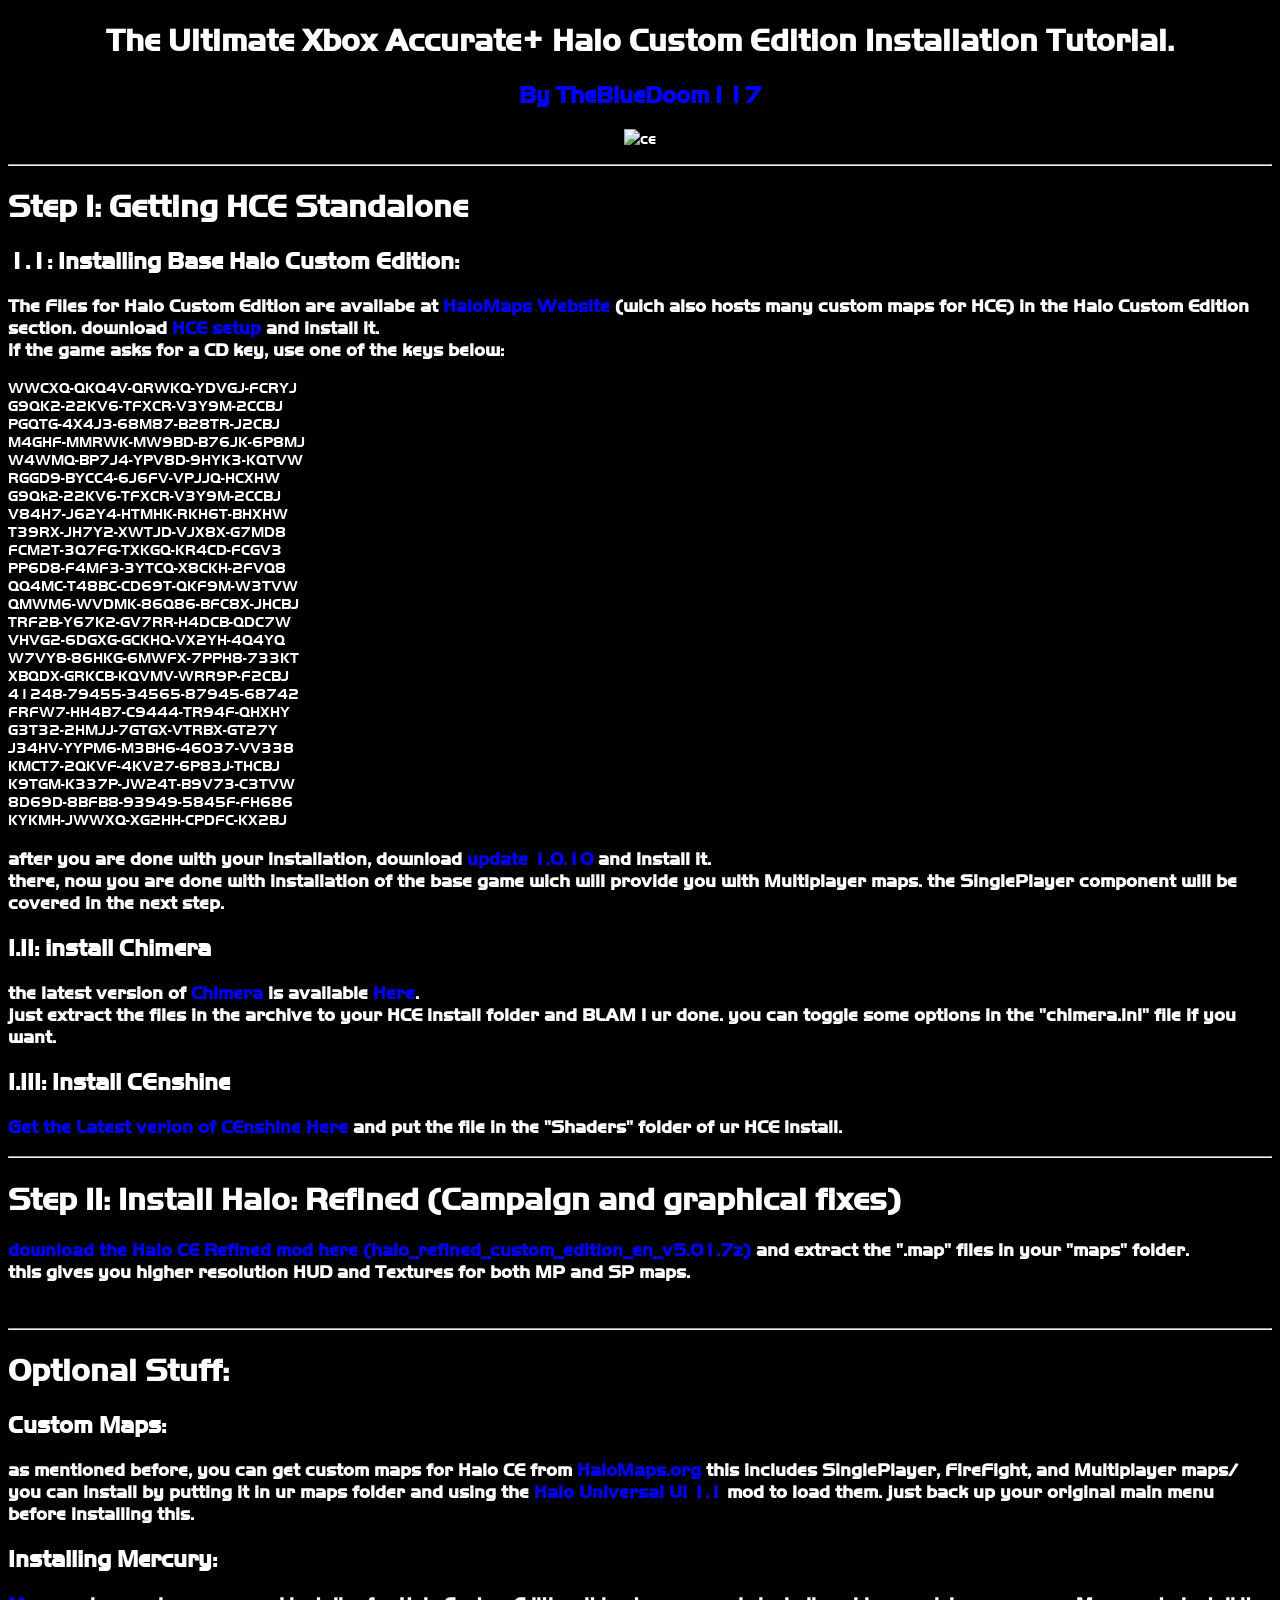
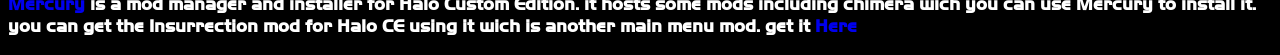
==== hcetut/hcetut.html @ 83f75309 "Add files via upload" ====
<!DOCTYPE html>
<html lang="en-US">
<title>TBD117's HCE Tutorial</title>
<link rel="stylesheet" href="styles.css">
 <link rel="icon" type="image/x-icon" href="ico/halo1.ico">
<h1 style="text-align:center;"> The Ultimate Xbox Accurate+ Halo Custom Edition Installation Tutorial. </h1>
<h2 style="text-align:center;color:blue;">By TheBlueDoom117</h2>
<p style="text-align:center"><img src="images/ce.png" alt="ce" width="401" height="173"></p>
<hr>
<h1>Step I: Getting HCE Standalone</h1>
  <h2>1.1: Installing Base Halo Custom Edition:</h2>
	<h3> The Files for Halo Custom Edition are availabe at <a href="https://www.halomaps.org/">HaloMaps Website</a> (wich also hosts many custom maps for HCE) in the Halo Custom Edition section.
	download <a href="https://www.halomaps.org/hce/detail.cfm?fid=410"> HCE setup</a> and install it. <br>
if the game asks for a CD key, use one of the keys below: <br></h3>
<p style="font-size:15px;">
WWCXQ-QKQ4V-QRWKQ-YDVGJ-FCRYJ <br>
G9QK2-22KV6-TFXCR-V3Y9M-2CCBJ <br>
PGQTG-4X4J3-68M87-B28TR-J2CBJ <br>
M4GHF-MMRWK-MW9BD-B76JK-6P8MJ <br>
W4WMQ-BP7J4-YPV8D-9HYK3-KQTVW <br>
RGGD9-BYCC4-6J6FV-VPJJQ-HCXHW <br>
G9Qk2-22KV6-TFXCR-V3Y9M-2CCBJ <br>
V84H7-J62Y4-HTMHK-RKH6T-BHXHW <br>
T39RX-JH7Y2-XWTJD-VJX8X-G7MD8 <br>
FCM2T-3Q7FG-TXKGQ-KR4CD-FCGV3 <br>
PP6D8-F4MF3-3YTCQ-X8CKH-2FVQ8 <br>
QQ4MC-T48BC-CD69T-QKF9M-W3TVW <br>
QMWM6-WVDMK-86Q86-BFC8X-JHCBJ <br>
TRF2B-Y67K2-GV7RR-H4DCB-QDC7W <br>
VHVG2-6DGXG-GCKHQ-VX2YH-4Q4YQ <br>
W7VY8-86HKG-6MWFX-7PPH8-733KT <br>
XBQDX-GRKCB-KQVMV-WRR9P-F2CBJ <br>
41248-79455-34565-87945-68742 <br>
FRFW7-HH4B7-C9444-TR94F-QHXHY <br>
G3T32-2HMJJ-7GTGX-VTRBX-GT27Y <br>
J34HV-YYPM6-M3BH6-46037-VV338 <br>
KMCT7-2QKVF-4KV27-6P83J-THCBJ <br>
K9TGM-K337P-JW24T-B9V73-C3TVW <br>
8D69D-8BFB8-93949-5845F-FH686 <br>
KYKMH-JWWXQ-XG2HH-CPDFC-KX2BJ <br>
</p>
<h3>after you are done with your installation, download <a href="https://www.halomaps.org/hce/detail.cfm?fid=6798">update 1.0.10</a> and install it.<br>
there, now you are done with installation of the base game wich will provide you with Multiplayer maps. the SinglePlayer component will be covered in the next step.</h3>
<h2>I.II: install Chimera</h2>
<h3>the latest version of <a href="https://github.com/SnowyMouse/chimera">Chimera</a> is available <a href="https://github.com/SnowyMouse/chimera">Here</a>.<br>
just extract the files in the archive to your HCE install folder and BLAM ! ur done. you can toggle some options in the "chimera.ini" file if you want.</h3>
<h2>I.III: Install CEnshine</h2>
<h3><a href="https://github.com/Sledmine/censhine">Get the Latest verion of CEnshine Here</a> and put the file in the "Shaders" folder of ur HCE install. </h3>
<hr>
<h1>Step II: Install Halo: Refined (Campaign and graphical fixes)</h1>
 <h3><a href="https://www.proxeninc.net/Halo/Refined/Refined%20V5%20Download/"> download the Halo CE Refined mod here (halo_refined_custom_edition_en_v5.01.7z)</a> and extract the ".map" files in your "maps" folder.<br>
 this gives you higher resolution HUD and Textures for both MP and SP maps. </h3>
 and thats it. you are done with installing the most Xbox Accurate version of Halo CE on PC.
 <hr>
 <h1>Optional Stuff:</h1>
 <h2>Custom Maps:</h2>
 <h3> as mentioned before, you can get custom maps for Halo CE from <a href="https://www.halomaps.org/hce">HaloMaps.org</a> this includes SinglePlayer, FireFight, and Multiplayer maps/<br>
 you can install by putting it in ur maps folder and using the <a href="https://www.halomaps.org/hce/detail.cfm?fid=6952">Halo Universal UI 1.1</a> mod to load them. just back up your original main menu before installing this.</h3>
<h2>Installing Mercury:</h2>
<h3><a href="https://github.com/Sledmine/mercury">Mercury</a> is a mod manager and installer for Halo Custom Edition. it hosts some mods including chimera wich you can use Mercury to install it.
<br> you can get the Insurrection mod for Halo CE using it wich is another main menu mod. get it <a href="https://github.com/Sledmine/mercury">Here</a></h3>
---- hcetut/styles.css ----
body {
background-color: black;
}
table, th, td {
 border-radius: 0.1vw;
 border-style: inset;
 text-align: middle;
 padding: 10px;
 border-spacing: 10px;
 background-color: green;
}
th {
 background-color: blue; 
}
table {
 background-color: yellow;
}
city {
 background-color:blue;
 border:10px solid white;
 margin:5px;
 padding:5px;
}
a:link {
color: light-blue;
background-color: transparent;
text-decoration: none;
}
a:visited {
color: green;
background-color: transparent;
text-decoration: none;
}
a:hover {
color: Purple;
background-color: transparent;
text-decoration: none;
}
a:active {
color: blue;
background-color: transparent;
text-decoration: none;
}
@font-face {
font-family: HandelGothic;
src: url(HandelGothic_Regular.ttf);
color: white;
}
h1 {
font-family: HandelGothic;
color: white;
}
h2 {
font-family: HandelGothic;
color: white;
}
h3 {
font-family: HandelGothic;
color: white;
}
p {
font-family: HandelGothic;
color: white;
}
ins {
color: white;
}
del {
color: white;
}
b {
color: white;
}
sup {
color: white;
}
bdo {
color: white;
}
strong {
color: white;
}
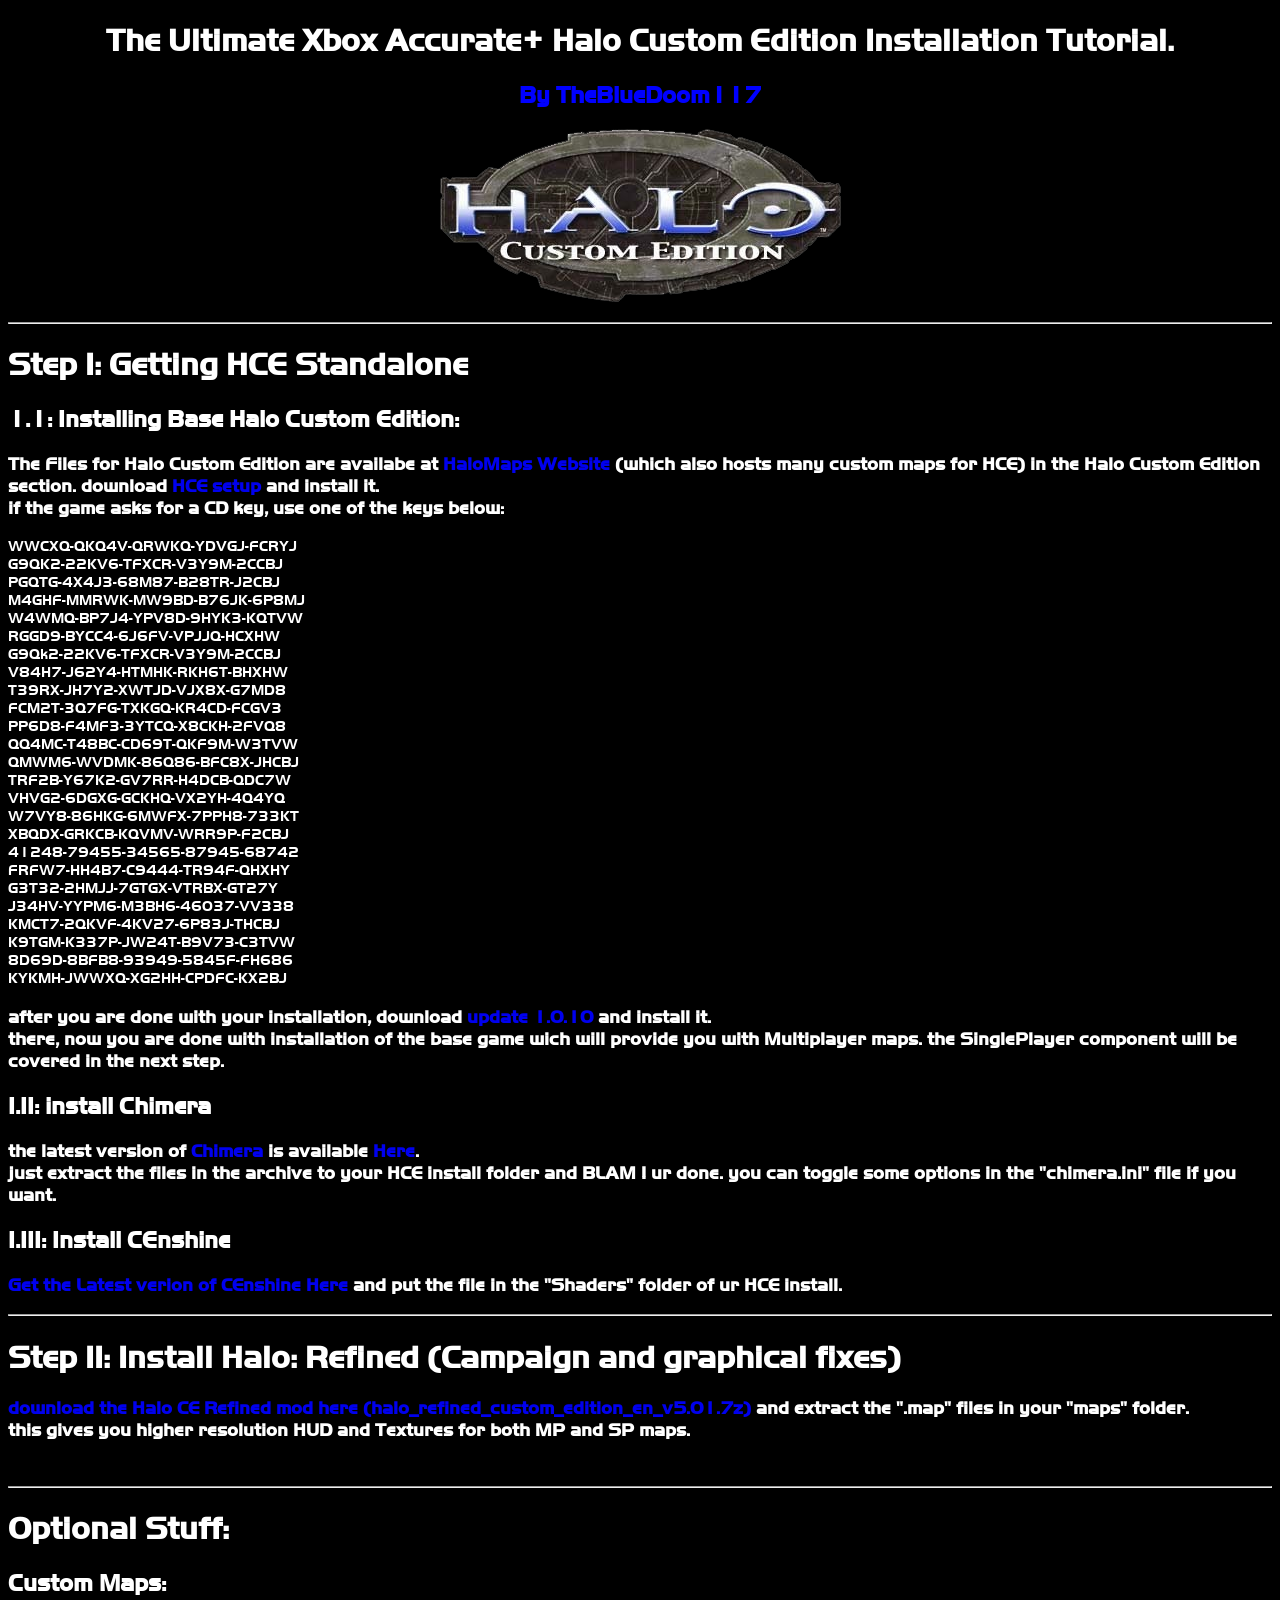
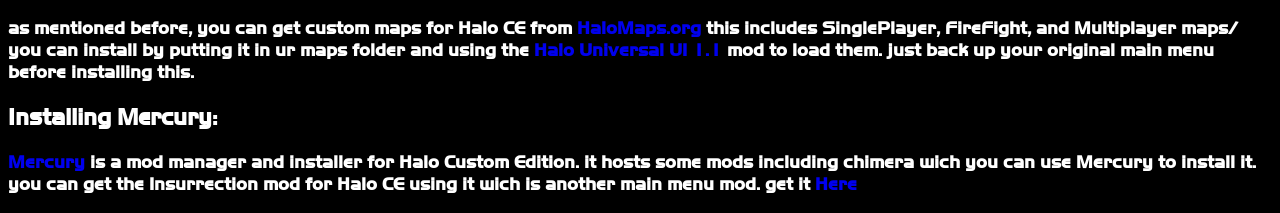
==== commit 46b63a62: "Update hcetut.html" ====
--- a/hcetut/hcetut.html
+++ b/hcetut/hcetut.html
@@ -9,7 +9,7 @@
 <hr>
 <h1>Step I: Getting HCE Standalone</h1>
   <h2>1.1: Installing Base Halo Custom Edition:</h2>
-	<h3> The Files for Halo Custom Edition are availabe at <a href="https://www.halomaps.org/">HaloMaps Website</a> (wich also hosts many custom maps for HCE) in the Halo Custom Edition section.
+	<h3> The Files for Halo Custom Edition are availabe at <a href="https://www.halomaps.org/">HaloMaps Website</a> (which also hosts many custom maps for HCE) in the Halo Custom Edition section.
 	download <a href="https://www.halomaps.org/hce/detail.cfm?fid=410"> HCE setup</a> and install it. <br>
 if the game asks for a CD key, use one of the keys below: <br></h3>
 <p style="font-size:15px;">
@@ -58,4 +58,4 @@
  you can install by putting it in ur maps folder and using the <a href="https://www.halomaps.org/hce/detail.cfm?fid=6952">Halo Universal UI 1.1</a> mod to load them. just back up your original main menu before installing this.</h3>
 <h2>Installing Mercury:</h2>
 <h3><a href="https://github.com/Sledmine/mercury">Mercury</a> is a mod manager and installer for Halo Custom Edition. it hosts some mods including chimera wich you can use Mercury to install it.
-<br> you can get the Insurrection mod for Halo CE using it wich is another main menu mod. get it <a href="https://github.com/Sledmine/mercury">Here</a></h3>+<br> you can get the Insurrection mod for Halo CE using it wich is another main menu mod. get it <a href="https://github.com/Sledmine/mercury">Here</a></h3>
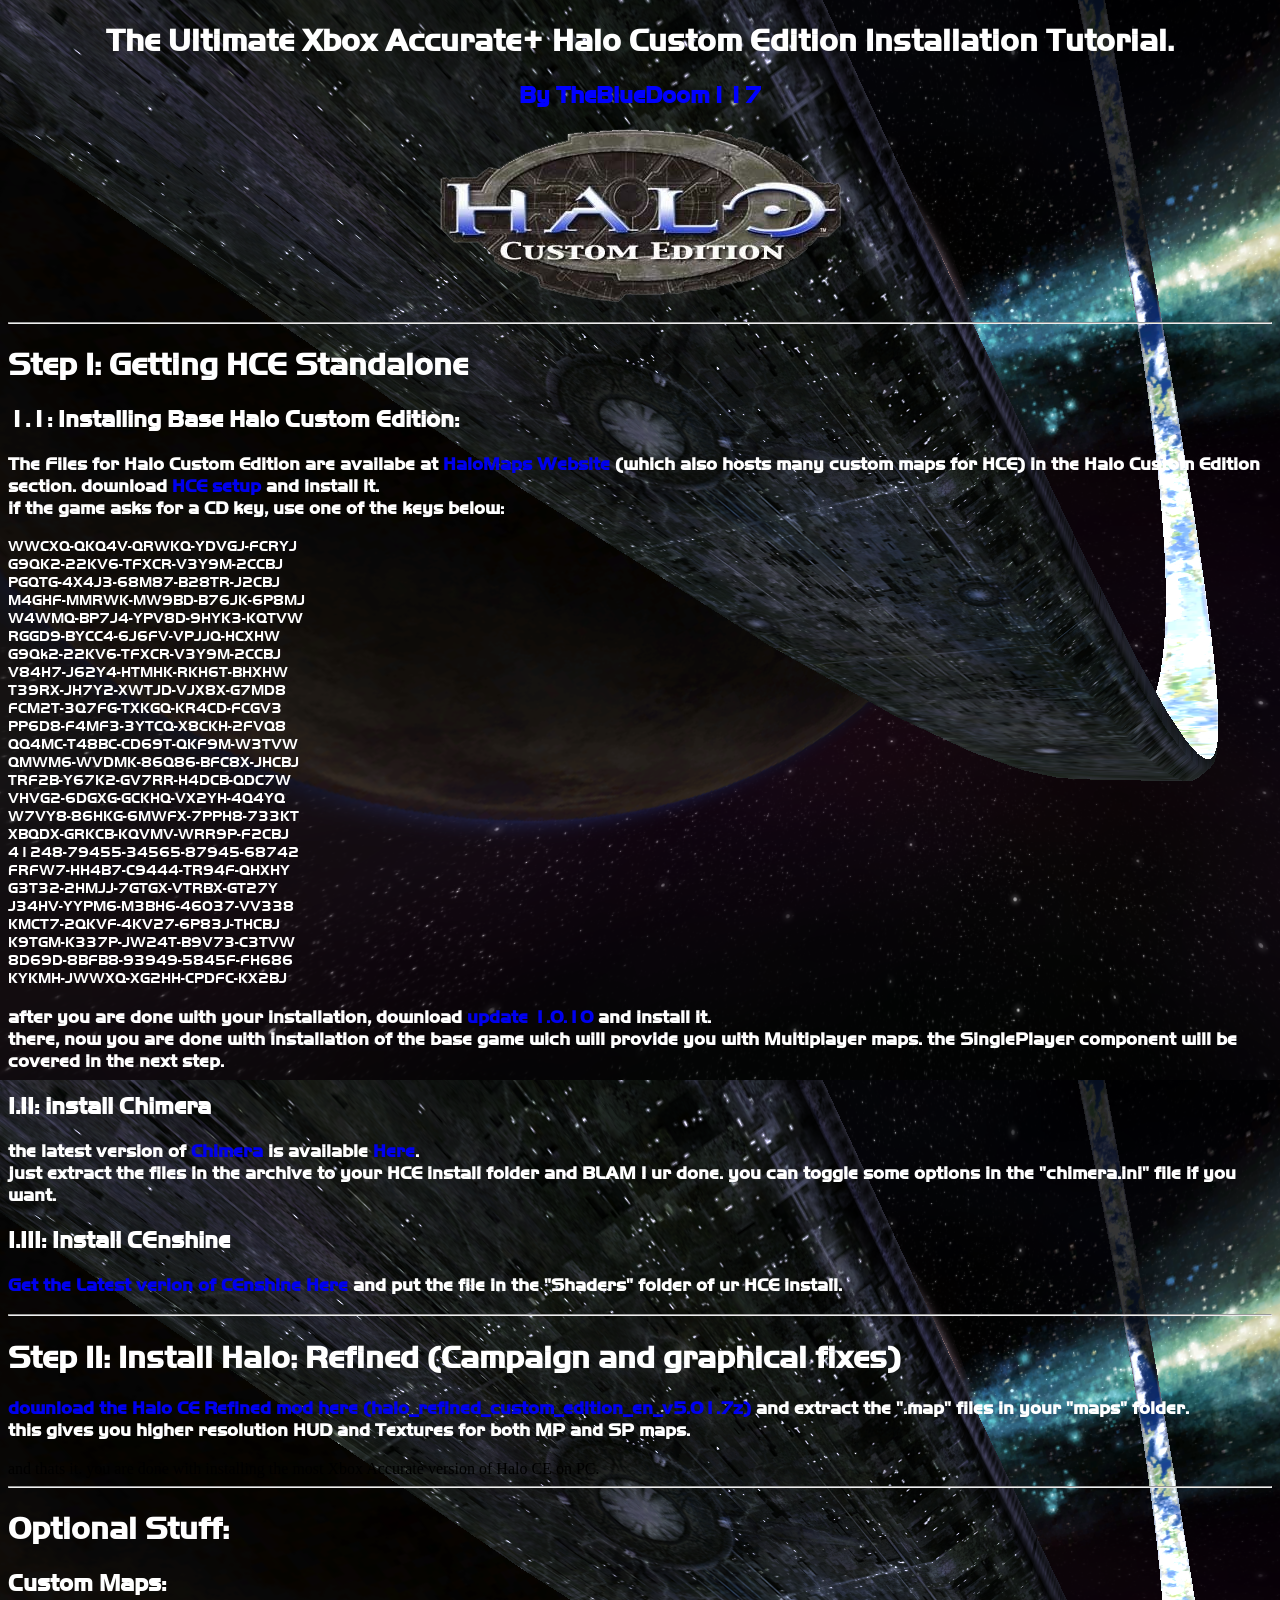
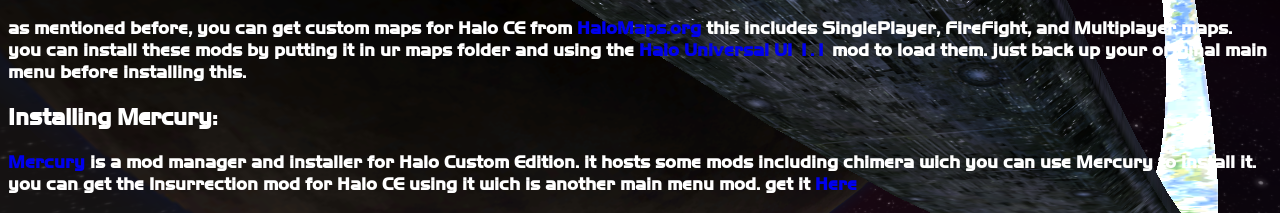
==== commit 832dbeb3: "Update hcetut.html" ====
--- a/hcetut/hcetut.html
+++ b/hcetut/hcetut.html
@@ -9,8 +9,8 @@
 <hr>
 <h1>Step I: Getting HCE Standalone</h1>
   <h2>1.1: Installing Base Halo Custom Edition:</h2>
-	<h3> The Files for Halo Custom Edition are availabe at <a href="https://www.halomaps.org/">HaloMaps Website</a> (which also hosts many custom maps for HCE) in the Halo Custom Edition section.
-	download <a href="https://www.halomaps.org/hce/detail.cfm?fid=410"> HCE setup</a> and install it. <br>
+	<h3> The Files for Halo Custom Edition are availabe at <a href="https://www.halomaps.org/" target="blank">HaloMaps Website</a> (which also hosts many custom maps for HCE) in the Halo Custom Edition section.
+	download <a href="https://www.halomaps.org/hce/detail.cfm?fid=410" target="blank"> HCE setup</a> and install it. <br>
 if the game asks for a CD key, use one of the keys below: <br></h3>
 <p style="font-size:15px;">
 WWCXQ-QKQ4V-QRWKQ-YDVGJ-FCRYJ <br>
@@ -39,23 +39,23 @@
 8D69D-8BFB8-93949-5845F-FH686 <br>
 KYKMH-JWWXQ-XG2HH-CPDFC-KX2BJ <br>
 </p>
-<h3>after you are done with your installation, download <a href="https://www.halomaps.org/hce/detail.cfm?fid=6798">update 1.0.10</a> and install it.<br>
+<h3>after you are done with your installation, download <a href="https://www.halomaps.org/hce/detail.cfm?fid=6798" target="blank">update 1.0.10</a> and install it.<br>
 there, now you are done with installation of the base game wich will provide you with Multiplayer maps. the SinglePlayer component will be covered in the next step.</h3>
 <h2>I.II: install Chimera</h2>
-<h3>the latest version of <a href="https://github.com/SnowyMouse/chimera">Chimera</a> is available <a href="https://github.com/SnowyMouse/chimera">Here</a>.<br>
+<h3>the latest version of <a href="https://github.com/SnowyMouse/chimera" target="blank">Chimera</a> is available <a href="https://github.com/SnowyMouse/chimera" target="blank">Here</a>.<br>
 just extract the files in the archive to your HCE install folder and BLAM ! ur done. you can toggle some options in the "chimera.ini" file if you want.</h3>
 <h2>I.III: Install CEnshine</h2>
-<h3><a href="https://github.com/Sledmine/censhine">Get the Latest verion of CEnshine Here</a> and put the file in the "Shaders" folder of ur HCE install. </h3>
+<h3><a href="https://github.com/Sledmine/censhine" target="blank">Get the Latest verion of CEnshine Here</a> and put the file in the "Shaders" folder of ur HCE install. </h3>
 <hr>
 <h1>Step II: Install Halo: Refined (Campaign and graphical fixes)</h1>
- <h3><a href="https://www.proxeninc.net/Halo/Refined/Refined%20V5%20Download/"> download the Halo CE Refined mod here (halo_refined_custom_edition_en_v5.01.7z)</a> and extract the ".map" files in your "maps" folder.<br>
+ <h3><a href="https://www.proxeninc.net/Halo/Refined/Refined%20V5%20Download/" target="blank"> download the Halo CE Refined mod here (halo_refined_custom_edition_en_v5.01.7z)</a> and extract the ".map" files in your "maps" folder.<br>
  this gives you higher resolution HUD and Textures for both MP and SP maps. </h3>
  and thats it. you are done with installing the most Xbox Accurate version of Halo CE on PC.
  <hr>
  <h1>Optional Stuff:</h1>
  <h2>Custom Maps:</h2>
- <h3> as mentioned before, you can get custom maps for Halo CE from <a href="https://www.halomaps.org/hce">HaloMaps.org</a> this includes SinglePlayer, FireFight, and Multiplayer maps/<br>
- you can install by putting it in ur maps folder and using the <a href="https://www.halomaps.org/hce/detail.cfm?fid=6952">Halo Universal UI 1.1</a> mod to load them. just back up your original main menu before installing this.</h3>
+ <h3> as mentioned before, you can get custom maps for Halo CE from <a href="https://www.halomaps.org/hce" target="blank">HaloMaps.org</a> this includes SinglePlayer, FireFight, and Multiplayer maps.<br>
+ you can install these mods by putting it in ur maps folder and using the <a href="https://www.halomaps.org/hce/detail.cfm?fid=6952" target="blank">Halo Universal UI 1.1</a> mod to load them. just back up your original main menu before installing this.</h3>
 <h2>Installing Mercury:</h2>
-<h3><a href="https://github.com/Sledmine/mercury">Mercury</a> is a mod manager and installer for Halo Custom Edition. it hosts some mods including chimera wich you can use Mercury to install it.
-<br> you can get the Insurrection mod for Halo CE using it wich is another main menu mod. get it <a href="https://github.com/Sledmine/mercury">Here</a></h3>
+<h3><a href="https://github.com/Sledmine/mercury" target="blank">Mercury</a> is a mod manager and installer for Halo Custom Edition. it hosts some mods including chimera wich you can use Mercury to install it.
+<br> you can get the Insurrection mod for Halo CE using it wich is another main menu mod. get it <a href="https://github.com/Sledmine/mercury" target="blank">Here</a></h3>
--- a/hcetut/styles.css
+++ b/hcetut/styles.css
@@ -1,5 +1,5 @@
 body {
-background-color: black;
+ background-image: url('images/bg.png');
 }
 table, th, td {
  border-radius: 0.1vw;
@@ -79,4 +79,4 @@
 }
 strong {
 color: white;
-}+}
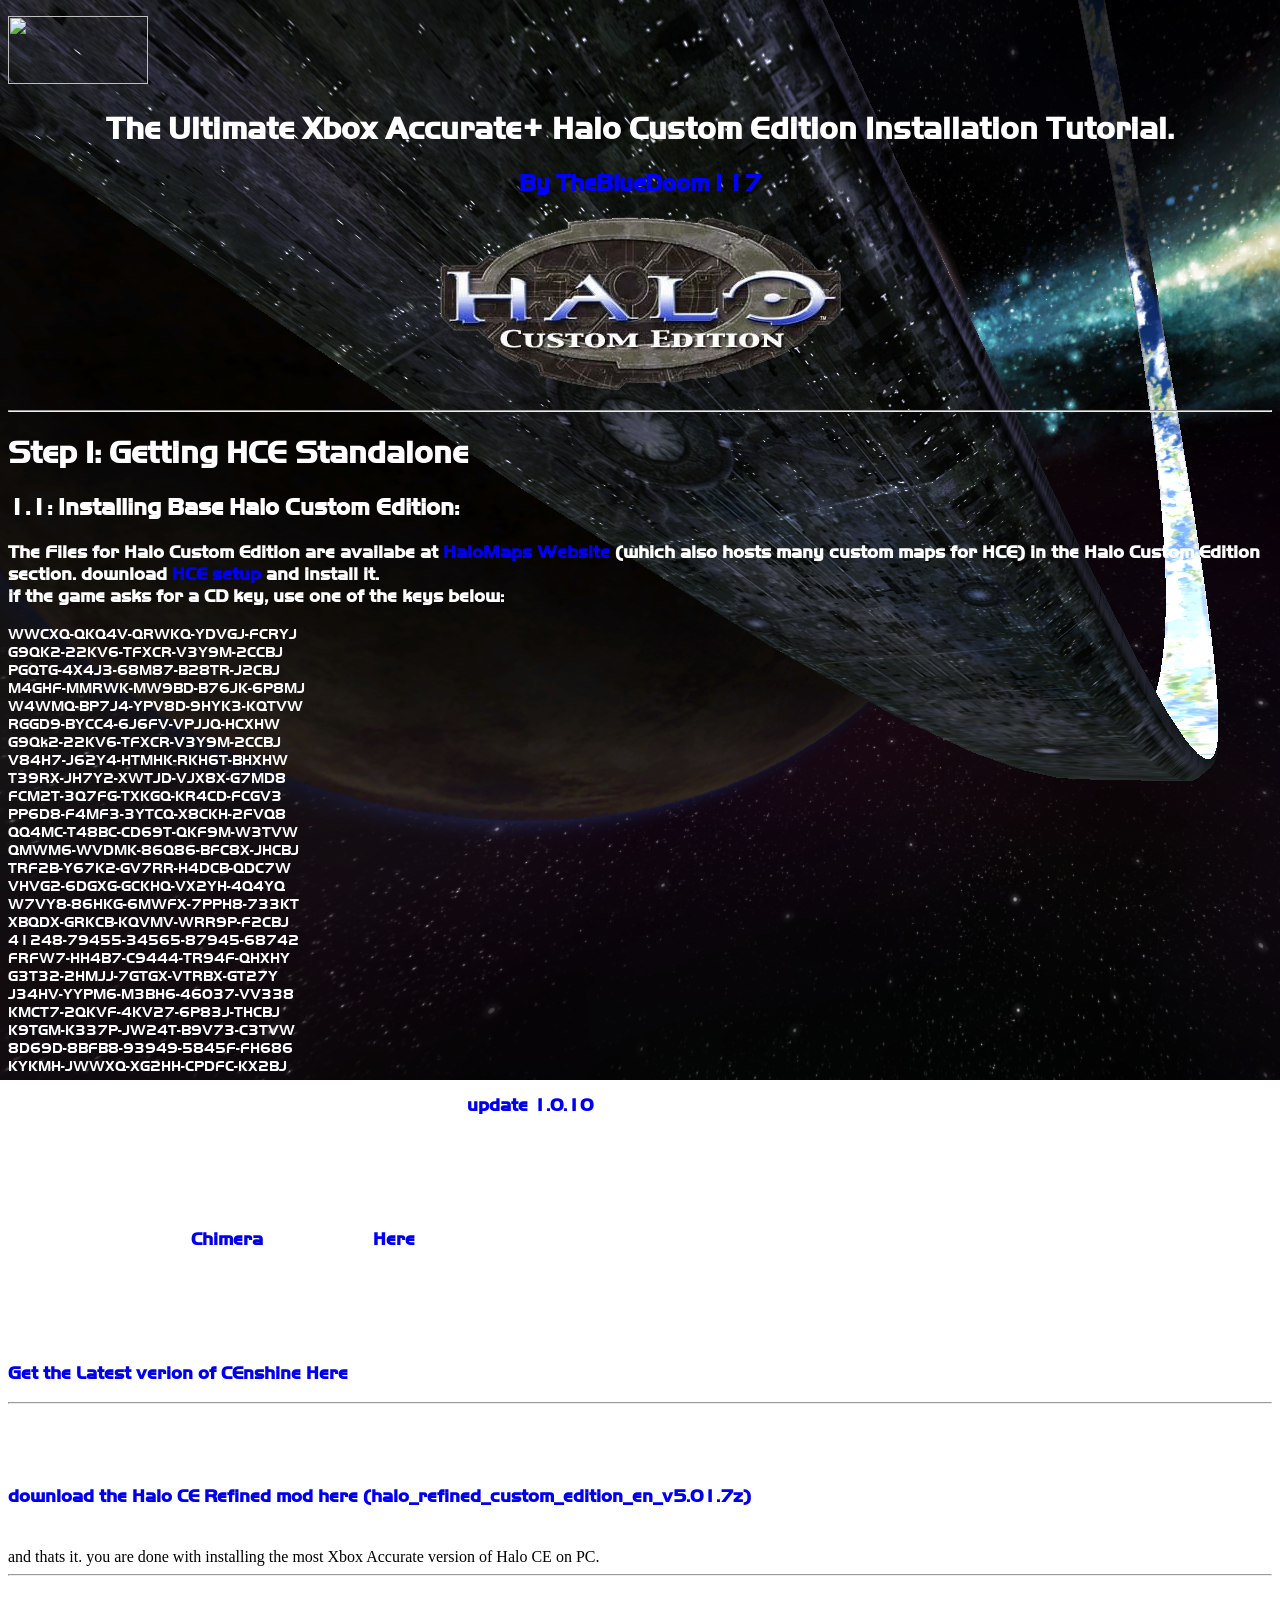
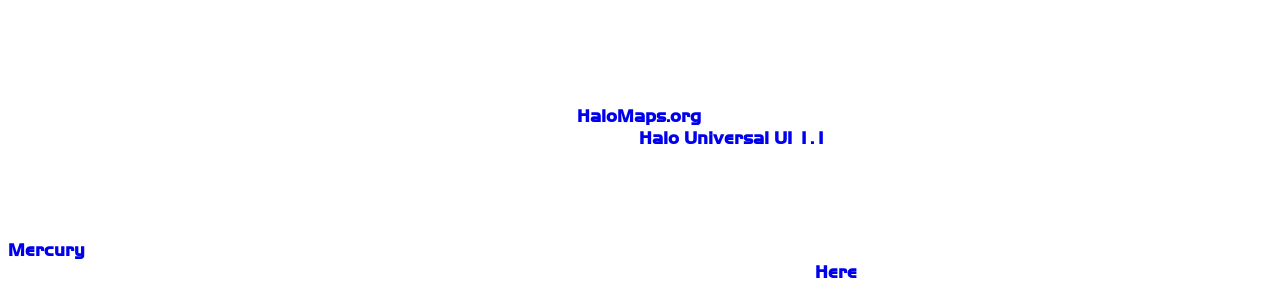
==== commit 92be4bf0: "Update hcetut.html" ====
--- a/hcetut/hcetut.html
+++ b/hcetut/hcetut.html
@@ -3,6 +3,7 @@
 <title>TBD117's HCE Tutorial</title>
 <link rel="stylesheet" href="styles.css">
  <link rel="icon" type="image/x-icon" href="ico/halo1.ico">
+	<p style="text-align:left;"><a href="../index.htm"><img src="images/back.png" width="140" height="68"></a></p>
 <h1 style="text-align:center;"> The Ultimate Xbox Accurate+ Halo Custom Edition Installation Tutorial. </h1>
 <h2 style="text-align:center;color:blue;">By TheBlueDoom117</h2>
 <p style="text-align:center"><img src="images/ce.png" alt="ce" width="401" height="173"></p>
--- a/hcetut/styles.css
+++ b/hcetut/styles.css
@@ -1,5 +1,16 @@
 body {
- background-image: url('images/bg.png');
+  background-image: url("images/bg.png");
+  background-repeat: no-repeat;
+  background-attachment: fixed;
+}
+strokeme
+{
+    color: blue;
+    text-shadow:
+    -1px -1px 0 #000,
+    1px -1px 0 #000,
+    -1px 1px 0 #000,
+    1px 1px 0 #000;  
 }
 table, th, td {
  border-radius: 0.1vw;
